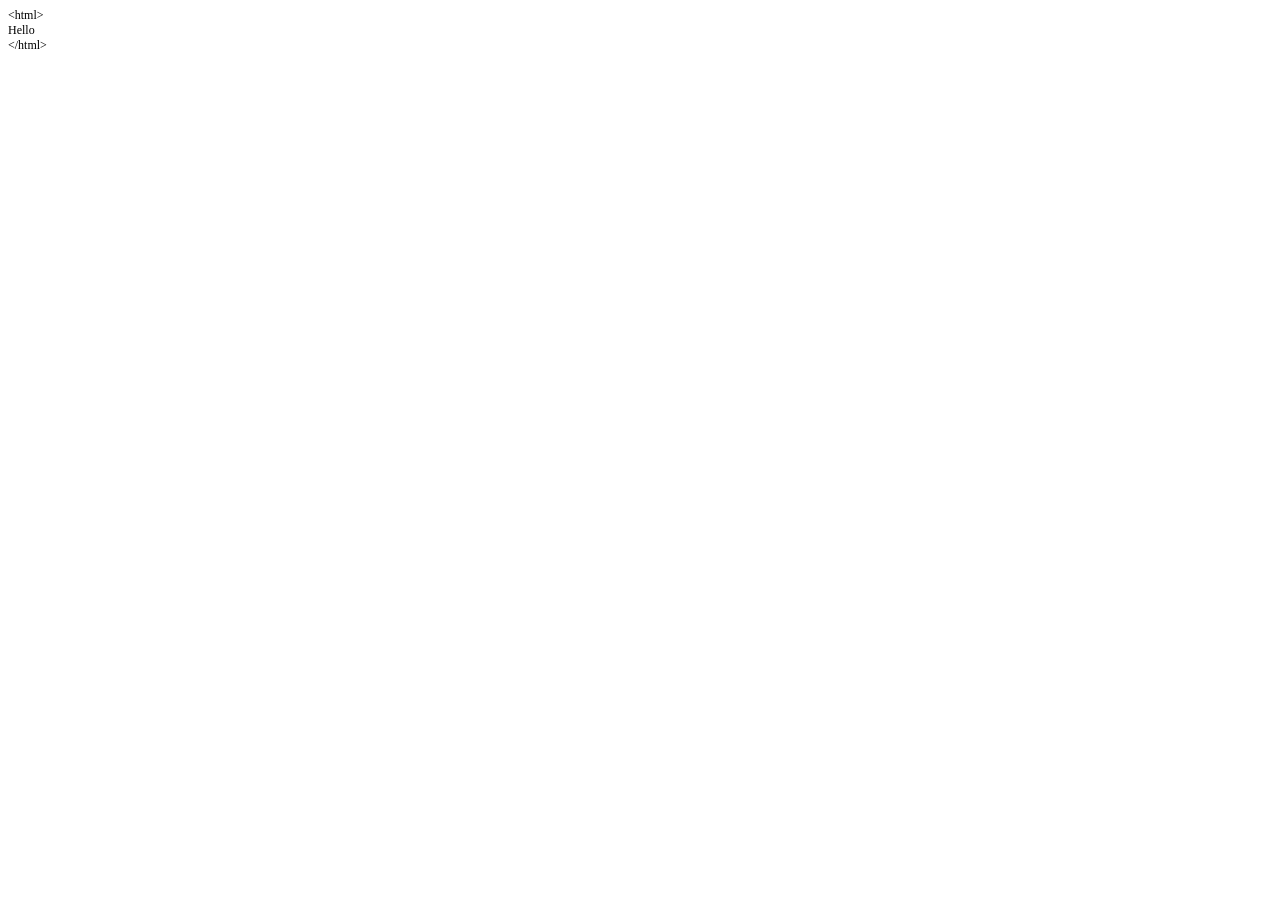
==== lougz/index.html @ 4f3cd433 "Add files via upload" ====
<!DOCTYPE html PUBLIC "-//W3C//DTD HTML 4.01//EN" "http://www.w3.org/TR/html4/strict.dtd">
<html>
<head>
  <meta http-equiv="Content-Type" content="text/html; charset=utf-8">
  <meta http-equiv="Content-Style-Type" content="text/css">
  <title></title>
  <meta name="Generator" content="Cocoa HTML Writer">
  <meta name="CocoaVersion" content="2685.6">
  <style type="text/css">
    p.p1 {margin: 0.0px 0.0px 0.0px 0.0px; font: 12.0px Times; -webkit-text-stroke: #000000}
    span.s1 {font-kerning: none}
  </style>
</head>
<body>
<p class="p1"><span class="s1">&lt;html&gt;</span></p>
<p class="p1"><span class="s1">Hello</span></p>
<p class="p1"><span class="s1">&lt;/html&gt;</span></p>
</body>
</html>
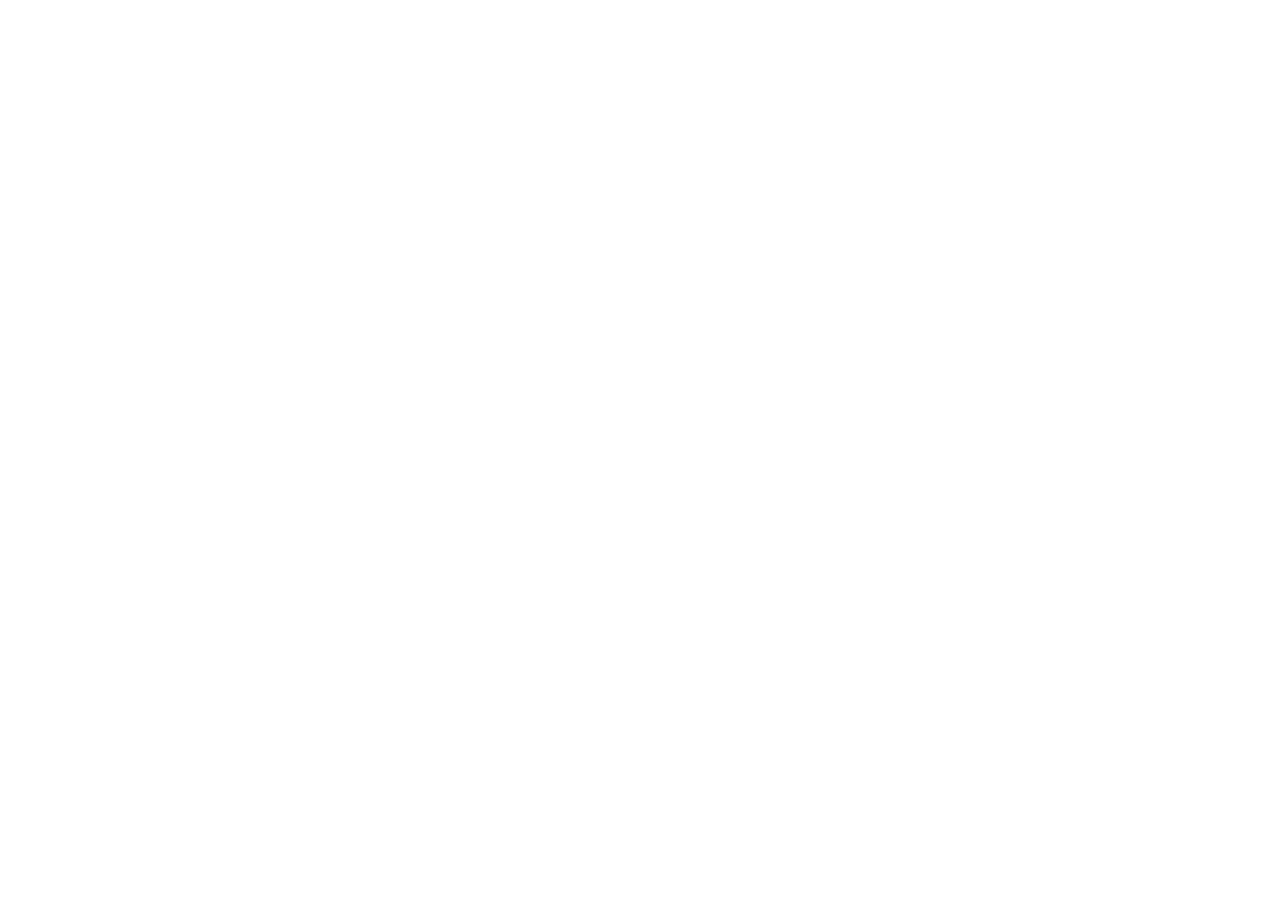
==== commit f21bb56c: "Refactor index.html for SEO and modern standards Updated HTML structure to modern standards with imp" ====
--- a/lougz/index.html
+++ b/lougz/index.html
@@ -1,19 +1,87 @@
-<!DOCTYPE html PUBLIC "-//W3C//DTD HTML 4.01//EN" "http://www.w3.org/TR/html4/strict.dtd">
-<html>
+<!DOCTYPE html>
+<html lang="fr">
 <head>
-  <meta http-equiv="Content-Type" content="text/html; charset=utf-8">
-  <meta http-equiv="Content-Style-Type" content="text/css">
-  <title></title>
-  <meta name="Generator" content="Cocoa HTML Writer">
-  <meta name="CocoaVersion" content="2685.6">
-  <style type="text/css">
-    p.p1 {margin: 0.0px 0.0px 0.0px 0.0px; font: 12.0px Times; -webkit-text-stroke: #000000}
-    span.s1 {font-kerning: none}
-  </style>
+    <meta charset="UTF-8">
+    <meta name="viewport" content="width=device-width, initial-scale=1.0">
+    
+    <!-- Éléments SEO principaux -->
+    <title>Lougz - L'école de magie, gymnastique et licornes</title>
+    <meta name="description" content="Plongez dans l'univers fantastique de Lougz. Une école extraordinaire pour filles où la magie, la gymnastique acrobatique et les licornes se rencontrent.">
+    <meta name="keywords" content="Lougz, école de magie, gymnastique, licornes, univers fantastique, école pour filles, fantasy">
+    <link rel="canonical" href="https://lougz.com/">
+
+    <!-- Balises Open Graph (pour un beau partage sur les réseaux sociaux : Facebook, Discord, LinkedIn...) -->
+    <meta property="og:title" content="Lougz - L'école de magie, gymnastique et licornes">
+    <meta property="og:description" content="Découvrez un univers fantastique unique où la magie et la gymnastique s'unissent dans une école extraordinaire.">
+    <meta property="og:type" content="website">
+    <meta property="og:url" content="https://lougz.com/">
+    <!-- Pensez à ajouter une image d'aperçu : <meta property="og:image" content="https://lougz.com/apercu.jpg"> -->
+
+    <!-- Styles CSS -->
+    <style>
+        * { margin: 0; padding: 0; box-sizing: border-box; }
+        body, html { width: 100%; height: 100%; overflow: hidden; font-family: 'Segoe UI', Tahoma, Geneva, Verdana, sans-serif; }
+        
+        /* Vidéo en arrière-plan plein écran */
+        .video-background {
+            position: absolute;
+            top: 0; left: 0;
+            width: 100%; height: 100%;
+            object-fit: cover;
+            z-index: -1;
+        }
+
+        /* Classe pour le contenu textuel optimisé SEO mais discret ou accessible aux lecteurs d'écran */
+        .seo-content {
+            position: absolute;
+            width: 1px;
+            height: 1px;
+            padding: 0;
+            margin: -1px;
+            overflow: hidden;
+            clip: rect(0, 0, 0, 0);
+            white-space: nowrap;
+            border: 0;
+        }
+
+        /* Optionnel : Si vous souhaitez ajouter un titre visible par-dessus la vidéo par la suite */
+        .visible-content {
+            position: relative;
+            z-index: 1;
+            display: flex;
+            justify-content: center;
+            align-items: center;
+            height: 100vh;
+            color: white;
+            text-shadow: 0 2px 4px rgba(0,0,0,0.8);
+            text-align: center;
+        }
+    </style>
+
+    <!-- Données structurées (Schema.org) pour aider Google à comprendre le site -->
+    <script type="application/ld+json">
+    {
+      "@context": "https://schema.org",
+      "@type": "WebSite",
+      "name": "Lougz",
+      "url": "https://lougz.com/",
+      "description": "Univers fantastique mêlant magie, gymnastique et licornes dans une école pour filles."
+    }
+    </script>
 </head>
 <body>
-<p class="p1"><span class="s1">&lt;html&gt;</span></p>
-<p class="p1"><span class="s1">Hello</span></p>
-<p class="p1"><span class="s1">&lt;/html&gt;</span></p>
+    <!-- Contenu textuel riche pour le SEO (masqué visuellement pour ne pas perturber le design de la vidéo, mais parfaitement lisible par les robots de Google) -->
+    <div class="seo-content">
+        <h1>Lougz - École fantastique de magie et gymnastique avec des licornes</h1>
+        <p>Bienvenue sur Lougz.com, le site officiel d'un univers fantastique hors du commun. Entrez dans notre école secrète pour filles dédiée à l'apprentissage de la magie, aux prouesses de gymnastique artistique et acrobatique, le tout en harmonie avec de majestueuses licornes.</p>
+        <h2>Magie, Sport et Fantaisie</h2>
+        <p>Suivez les aventures extraordinaires où les sorts magiques se conjuguent aux mouvements de la gymnastique moderne au cœur d'un monde peuplé de licornes enchantées.</p>
+    </div>
+
+    <!-- Vidéo en arrière-plan -->
+    <video autoplay muted loop playsinline class="video-background">
+        <source src="votre-video.mp4" type="video/mp4">
+        Votre navigateur ne supporte pas la lecture de vidéos.
+    </video>
 </body>
 </html>
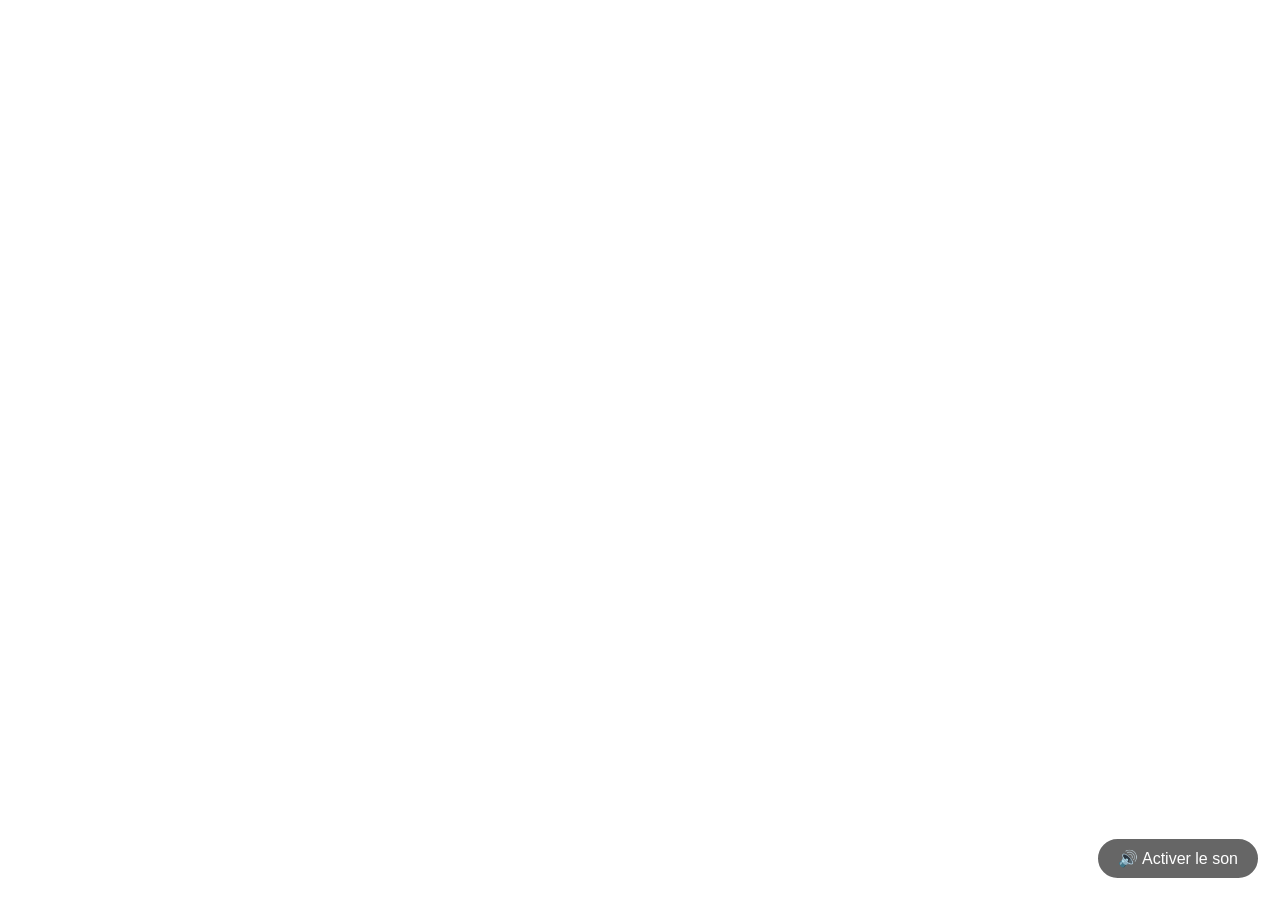
==== commit 0c051b76: "Implement sound toggle button for video Added a button to toggle sound for the background video." ====
--- a/lougz/index.html
+++ b/lougz/index.html
@@ -6,7 +6,7 @@
     
     <!-- Éléments SEO principaux -->
     <title>Lougz - L'école de magie, gymnastique et licornes</title>
-    <meta name="description" content="Plongez dans l'univers fantastique de Lougz. Une école extraordinaire pour filles où la magie, la gymnastique acrobatique et les licornes se rencontrent.">
+    <meta name="description" content="Plongez dans l'univers fantastique de Lougz. Une école extraordinaire pour filles où la magie, la gymnastique et les licornes se rencontrent.">
     <meta name="keywords" content="Lougz, école de magie, gymnastique, licornes, univers fantastique, école pour filles, fantasy">
     <link rel="canonical" href="https://lougz.com/">
 
@@ -56,6 +56,26 @@
             text-shadow: 0 2px 4px rgba(0,0,0,0.8);
             text-align: center;
         }
+        /* Style du bouton pour réactiver le son */
+        #sound-toggle {
+            position: fixed;
+            bottom: 20px;
+            right: 20px;
+            z-index: 10;
+            background: rgba(0, 0, 0, 0.6);
+            color: white;
+            border: 2px solid white;
+            padding: 10px 20px;
+            border-radius: 30px;
+            cursor: pointer;
+            font-size: 16px;
+            transition: background 0.3s;
+        }
+
+        #sound-toggle:hover {
+            background: rgba(255, 255, 255, 0.8);
+            color: black;
+        }
     </style>
 
     <!-- Données structurées (Schema.org) pour aider Google à comprendre le site -->
@@ -77,11 +97,25 @@
         <h2>Magie, Sport et Fantaisie</h2>
         <p>Suivez les aventures extraordinaires où les sorts magiques se conjuguent aux mouvements de la gymnastique moderne au cœur d'un monde peuplé de licornes enchantées.</p>
     </div>
-
+    <button id="sound-toggle" onclick="toggleSound()">🔊 Activer le son</button>
     <!-- Vidéo en arrière-plan -->
     <video autoplay muted loop playsinline class="video-background">
-        <source src="votre-video.mp4" type="video/mp4">
+        <source src="lougz.mp4" type="video/mp4">
         Votre navigateur ne supporte pas la lecture de vidéos.
     </video>
+    <script>
+        function toggleSound() {
+            var video = document.getElementById("my-video");
+            var button = document.getElementById("sound-toggle");
+            
+            if (video.muted) {
+                video.muted = false;
+                button.innerHTML = "🔇 Couper le son";
+            } else {
+                video.muted = true;
+                button.innerHTML = "🔊 Activer le son";
+            }
+        }
+    </script>
 </body>
 </html>
